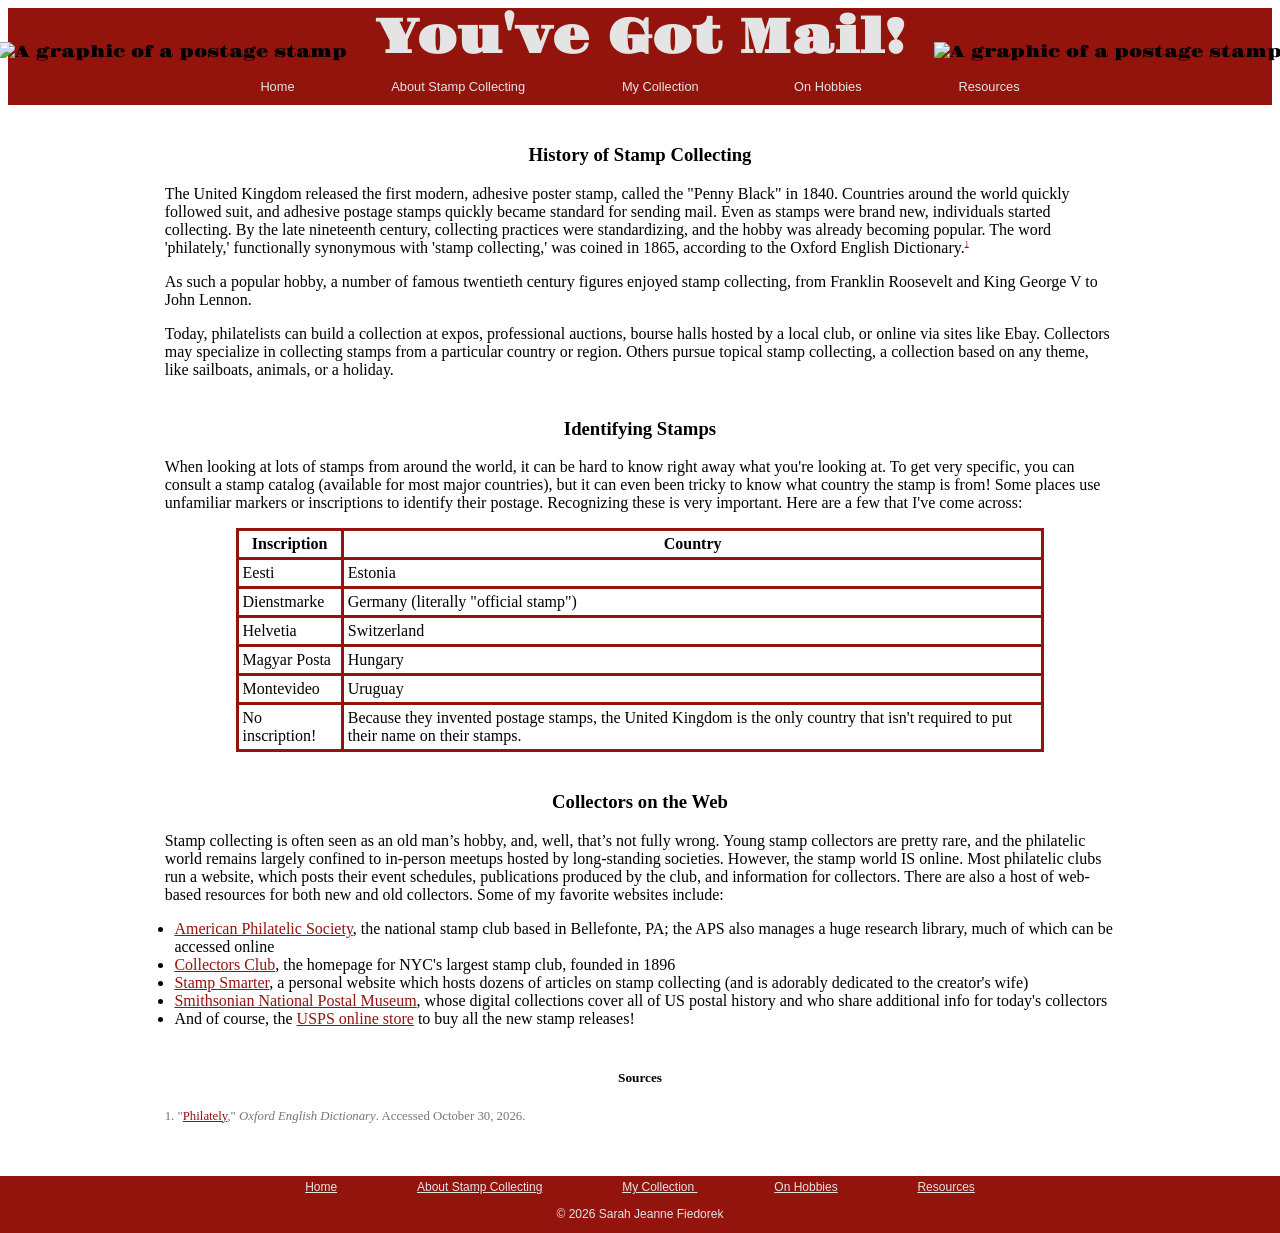
==== about-collecting.html @ 9afb9bae "Add files via upload" ====
<!DOCTYPE html>
<html lang="en">
    <head>
        <meta charset="UTF-8" />
        <title>About Stamp Collecting</title>
        <link rel="stylesheet" href="styles.css" />
        <link rel="icon" href="/images/stamp.svg" />
    </head>
    <body>
    <div id="header">
        <img class="leftstamp" src=/images/stamp-white.svg alt="A graphic of a postage stamp"/>
        <h1 class="title"><a href="index.html">You've Got Mail!</a></h1>
        <img class="rightstamp" src=/images/stamp-white.svg alt="A graphic of a postage stamp"/>
        <div id="menu">
        <p class="pagenav"><a href="index.html">Home</a></p>
        <p class="pagenav"><a href="about-collecting.html"> About Stamp Collecting</a></p>
        <p class="pagenav"><a href="my-collection.html"> My Collection </a></p>
        <p class="pagenav"><a href="on-hobbies.html">On Hobbies</a></p>
        <p class="pagenav"><a href="resources.html">Resources</a></p>
        </div>
    </div>
    <div id="content">
        <h3>History of Stamp Collecting</h3>
        <p>The United Kingdom released the first modern, adhesive poster stamp, called the "Penny Black" in 1840. Countries around the world quickly followed suit, and 
        adhesive postage stamps quickly became standard for sending mail. Even as stamps were brand new, individuals started collecting. By the late nineteenth century, collecting practices 
        were standardizing, and the hobby was already becoming popular. The word 'philately,' functionally synonymous with 'stamp collecting,' was coined in 1865, according to the Oxford English Dictionary.<span class="note"><a href="#sources">1</a></span>
        </p>
        <p>As such a popular hobby, a number of famous twentieth century figures enjoyed stamp collecting, from Franklin Roosevelt and King George V to John Lennon.</p>
        <p>Today, philatelists can build a collection at expos, professional auctions, bourse halls hosted by a local club, or online via sites like Ebay. Collectors may specialize in collecting stamps from a particular country or region. Others pursue topical stamp collecting, a collection based on any theme,
        like sailboats, animals, or a holiday. 
        </p>
        <h3>Identifying Stamps</h3>
        <p>When looking at lots of stamps from around the world, it can be hard to know right away what you're looking at.
            To get very specific, you can consult a stamp catalog (available for most major countries), but it can even been tricky to know what country
            the stamp is from! Some places use unfamiliar markers or inscriptions to identify their postage. Recognizing these
            is very important. Here are a few that I've come across:
        </p>
        <table>
            <tr>
                <th>Inscription</th>
                <th>Country</th>
            </tr>
            <tr>
                <td>Eesti</td>
                <td>Estonia</td>
            </tr>
            <tr>
                <td>Dienstmarke</td>
                <td>Germany (literally "official stamp")</td>
            </tr>
            <tr>
                <td>Helvetia</td>
                <td>Switzerland</td>
            </tr>
            <tr>
                <td>Magyar Posta</td>
                <td>Hungary</td>
            </tr>
            <tr>
                <td>Montevideo</td>
                <td>Uruguay</td>
            </tr>
            <tr>
                <td>No inscription!</td>
                <td>Because they invented postage stamps, the United Kingdom is the only country that isn't required to put their name on their stamps.</td>
            </tr>
        </table>
        <h3>Collectors on the Web</h3>
        <p>Stamp collecting is often seen as an old man’s hobby, and, well, 
            that’s not fully wrong. Young stamp collectors are pretty rare, and the 
            philatelic world remains largely confined to in-person meetups hosted by 
            long-standing societies. However, the stamp world IS online. Most philatelic 
            clubs run a website, which posts their event schedules, publications produced 
            by the club, and information for collectors. There are also a host of web-based 
            resources for both new and old collectors. Some of my favorite websites include:
        </p>
        <ul>
        <li><a href="https://stamps.org/" target="_blank">American Philatelic Society</a>, the national stamp club based in Bellefonte, PA; the 
            APS also manages a huge research library, much of which can be accessed online</li>
        <li><a href="https://www.collectorsclub.org/" target=_blank>Collectors Club</a>, the homepage for NYC's largest stamp club, founded in 1896</li>
        <li><a href="https://stampsmarter.org/index.html" target=_blank>Stamp Smarter</a>, a personal website which hosts dozens of articles on stamp collecting (and is adorably 
            dedicated to the creator's wife)</li>
        <li><a href="https://postalmuseum.si.edu/" target=_blank>Smithsonian National Postal Museum</a>, whose digital collections cover 
            all of US postal history and who share additional info for today's collectors</li>
        <li>And of course, the <a href="https://store.usps.com/store/stamps" target=_blank>USPS online store</a> to buy all the new stamp releases!</li>
        </ul>
        <h5 id="sources">Sources</h5>
        <p class="source">1. "<a href="https://www.oed.com/dictionary/philately_n?tab=meaning_and_use#30760627" target="_blank">Philately</a>," <span class="ital">Oxford English Dictionary</span>. Accessed October 30, 2026.</p>
    </div>
    <footer id="footer">
        <p class="pagenav"><a href="index.html">Home</a></p>
        <p class="pagenav"><a href="about-collecting.html">About Stamp Collecting</a></p>
        <p class="pagenav"><a href="my-collection.html">My Collection </a></p>
        <p class="pagenav"><a href="on-hobbies.html">On Hobbies</a></p>
        <p class="pagenav"><a href="resources.html">Resources</a></p>
        <p class="copyright">© 2026 Sarah Jeanne Fiedorek </p>
    </footer>
    </body>
</html>
---- styles.css ----
@import url('https://fonts.googleapis.com/css2?family=Gravitas+One&display=swap');
.gravitas-one-regular {
  font-family: "Gravitas One", serif;
  font-weight: 400;
  font-style: normal;
}

body {
    background-image: url(/images/salah-ait-mokhtar-NFv5Ozq0okA-unsplash.jpg);
}
#header {
    background-color: #92140C;
    text-align: center;
    font-family: "Gravitas One", serif;
    left: 0;
    right: 0;
    top: 0;
}
#header a {
    color:#e4e4e4;
    text-decoration: none;
    padding: 8px;
    margin-top: 10px;
}
.leftstamp {
    display: inline;
    position: relative;
    bottom: -4px;
    left: -15px;
    width: 40px;
}
.rightstamp {
    display: inline;
    position: relative;
    bottom: -4px;
    right: -15px;
    width: 40px;
}
.title {
    font-size: 3em;
    display: inline;
}
#menu {
    font-size: 0.8em;
    padding-top: 10px;
    padding-bottom: 10px;
}
#content {
    background-color: #FFFFFF;
    margin-left: 10%;
    margin-right: 10%;
    display: block;
    overflow: scroll;
    padding-bottom: 40px;
}
#content p {
    padding: 0 3% 0 3%;
    font-family: Times New Roman, Times, serif;
}
#content h3 {
    text-align: center;
    padding-top: 2%;
    font-family: Times New Roman, Times, serif;
}
#content a {
    color: #92140C;
}
#content a:hover {
    color:#7b7b7b;
}
#content table {
    margin: auto;
    width: 80%
}
#content table, th, td {
    border: 3px solid #92140C;
    border-collapse: collapse;
}
#content th, td {
    padding: 4px;
}
footer {
    display: block;
    position: absolute;
    left: 0;
    right: 0;
    font-size: .75em;
    background-color: #92140C;
    text-align: center;
    color: #e4e4e4;
    padding-top: 4px;
}
.pagenav {
    padding-left: 3%;
    padding-right: 3%;
    display: inline;
    font-family: Helvetica, Arial, sans-serif;
}
.pagenav a {
    color: #e4e4e4
}
.copyright {
    font-family: Helvetica, Arial, sans-serif;
}
ul {
    list-style-image: url("/images/stamp.svg")
}
a:hover {
    color: #7b7b7b;
}
blockquote {
    color: #767676;
    font-size: .85em;
}
.note {
    vertical-align: super;
    font-size: .5em
}
#sources {
    text-align: center;
    padding-top: 2%;
}
.source {
    color: #767676;
    font-size: .8em;
    padding: 0;
}
.ital {
    font-style: italic;
}
.stamp-pic {
    width: 30%;
    margin-left: 35%;
    margin-right: 35%
}
.stamp-desc {
    text-align: center;
    margin-left: 10%;
    margin-right: 10%
}
.gif {
    width: 60%;
    margin-left: 20%;
}
figcaption {
    text-align: center;
    font-size: 0.8em;
}
.center {
    text-align: center;
    font-size: 1.2em;
}
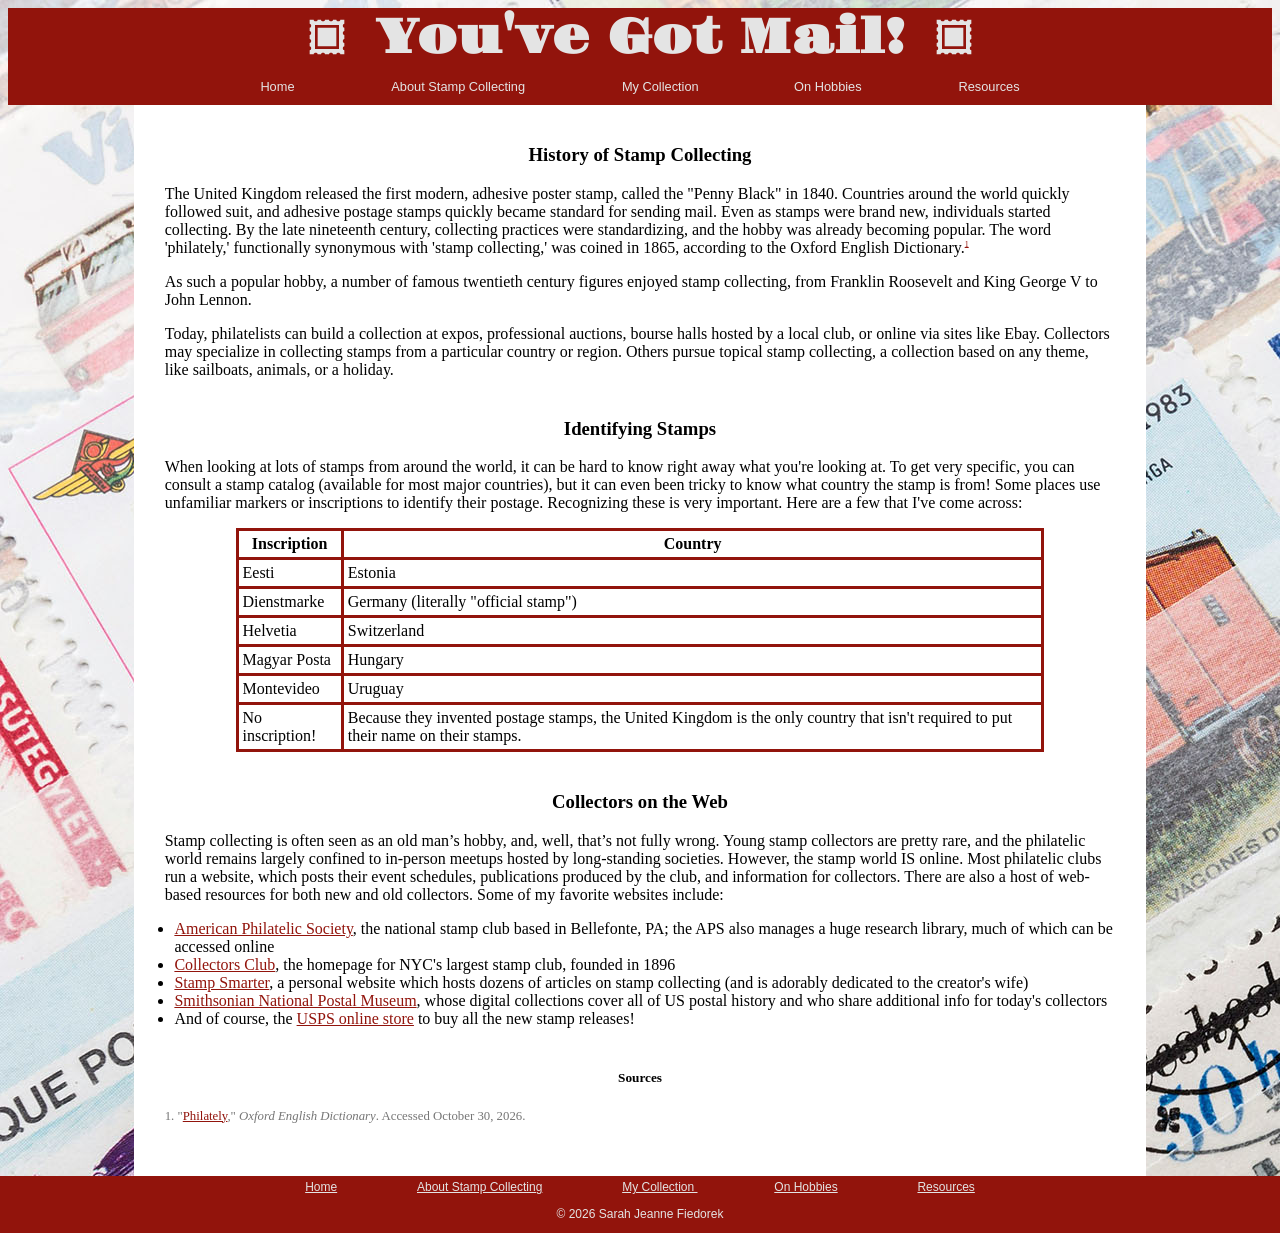
==== commit c9ab7961: "Add files via upload" ====
--- a/about-collecting.html
+++ b/about-collecting.html
@@ -4,13 +4,13 @@
         <meta charset="UTF-8" />
         <title>About Stamp Collecting</title>
         <link rel="stylesheet" href="styles.css" />
-        <link rel="icon" href="/images/stamp.svg" />
+        <link rel="icon" href="stamp.svg" />
     </head>
     <body>
     <div id="header">
-        <img class="leftstamp" src=/images/stamp-white.svg alt="A graphic of a postage stamp"/>
+        <img class="leftstamp" src=stamp-white.svg alt="A graphic of a postage stamp"/>
         <h1 class="title"><a href="index.html">You've Got Mail!</a></h1>
-        <img class="rightstamp" src=/images/stamp-white.svg alt="A graphic of a postage stamp"/>
+        <img class="rightstamp" src=stamp-white.svg alt="A graphic of a postage stamp"/>
         <div id="menu">
         <p class="pagenav"><a href="index.html">Home</a></p>
         <p class="pagenav"><a href="about-collecting.html"> About Stamp Collecting</a></p>
--- a/styles.css
+++ b/styles.css
@@ -7,7 +7,7 @@
 }
 
 body {
-    background-image: url(/images/salah-ait-mokhtar-NFv5Ozq0okA-unsplash.jpg);
+    background-image: url(salah-ait-mokhtar-NFv5Ozq0okA-unsplash.jpg);
 }
 #header {
     background-color: #92140C;
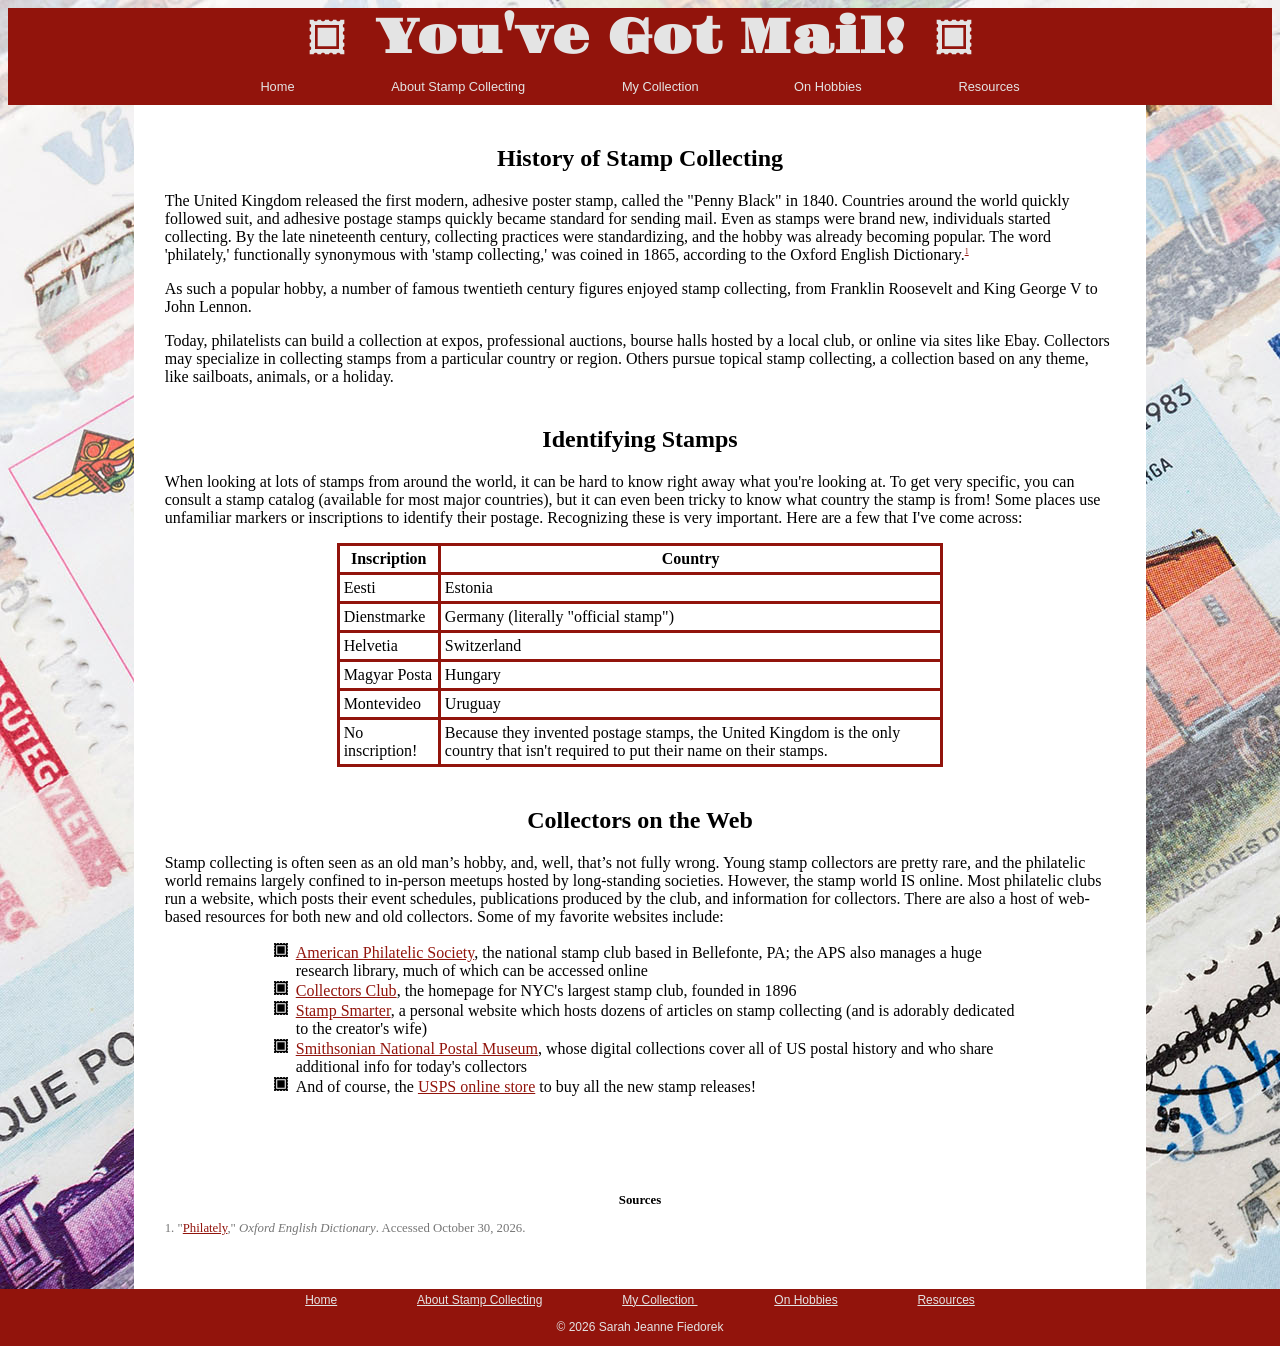
==== commit b0e68cb4: "Add files via upload" ====
--- a/about-collecting.html
+++ b/about-collecting.html
@@ -1,16 +1,16 @@
 <!DOCTYPE html>
 <html lang="en">
     <head>
-        <meta charset="UTF-8" />
+        <meta charset="UTF-8">
         <title>About Stamp Collecting</title>
-        <link rel="stylesheet" href="styles.css" />
-        <link rel="icon" href="stamp.svg" />
+        <link rel="stylesheet" href="styles.css">
+        <link rel="icon" href="stamp.svg">
     </head>
     <body>
     <div id="header">
-        <img class="leftstamp" src=stamp-white.svg alt="A graphic of a postage stamp"/>
+        <img class="leftstamp" src=stamp-white.svg alt="A graphic of a postage stamp">
         <h1 class="title"><a href="index.html">You've Got Mail!</a></h1>
-        <img class="rightstamp" src=stamp-white.svg alt="A graphic of a postage stamp"/>
+        <img class="rightstamp" src=stamp-white.svg alt="A graphic of a postage stamp">
         <div id="menu">
         <p class="pagenav"><a href="index.html">Home</a></p>
         <p class="pagenav"><a href="about-collecting.html"> About Stamp Collecting</a></p>
@@ -20,7 +20,7 @@
         </div>
     </div>
     <div id="content">
-        <h3>History of Stamp Collecting</h3>
+        <h2>History of Stamp Collecting</h2>
         <p>The United Kingdom released the first modern, adhesive poster stamp, called the "Penny Black" in 1840. Countries around the world quickly followed suit, and 
         adhesive postage stamps quickly became standard for sending mail. Even as stamps were brand new, individuals started collecting. By the late nineteenth century, collecting practices 
         were standardizing, and the hobby was already becoming popular. The word 'philately,' functionally synonymous with 'stamp collecting,' was coined in 1865, according to the Oxford English Dictionary.<span class="note"><a href="#sources">1</a></span>
@@ -29,7 +29,7 @@
         <p>Today, philatelists can build a collection at expos, professional auctions, bourse halls hosted by a local club, or online via sites like Ebay. Collectors may specialize in collecting stamps from a particular country or region. Others pursue topical stamp collecting, a collection based on any theme,
         like sailboats, animals, or a holiday. 
         </p>
-        <h3>Identifying Stamps</h3>
+        <h2>Identifying Stamps</h2>
         <p>When looking at lots of stamps from around the world, it can be hard to know right away what you're looking at.
             To get very specific, you can consult a stamp catalog (available for most major countries), but it can even been tricky to know what country
             the stamp is from! Some places use unfamiliar markers or inscriptions to identify their postage. Recognizing these
@@ -65,7 +65,7 @@
                 <td>Because they invented postage stamps, the United Kingdom is the only country that isn't required to put their name on their stamps.</td>
             </tr>
         </table>
-        <h3>Collectors on the Web</h3>
+        <h2>Collectors on the Web</h2>
         <p>Stamp collecting is often seen as an old man’s hobby, and, well, 
             that’s not fully wrong. Young stamp collectors are pretty rare, and the 
             philatelic world remains largely confined to in-person meetups hosted by 
@@ -84,7 +84,7 @@
             all of US postal history and who share additional info for today's collectors</li>
         <li>And of course, the <a href="https://store.usps.com/store/stamps" target=_blank>USPS online store</a> to buy all the new stamp releases!</li>
         </ul>
-        <h5 id="sources">Sources</h5>
+        <h3 id="sources">Sources</h3>
         <p class="source">1. "<a href="https://www.oed.com/dictionary/philately_n?tab=meaning_and_use#30760627" target="_blank">Philately</a>," <span class="ital">Oxford English Dictionary</span>. Accessed October 30, 2026.</p>
     </div>
     <footer id="footer">
--- a/styles.css
+++ b/styles.css
@@ -46,6 +46,9 @@
     padding-top: 10px;
     padding-bottom: 10px;
 }
+#menu a:hover {
+    color: #7b7b7b;
+}
 #content {
     background-color: #FFFFFF;
     margin-left: 10%;
@@ -58,7 +61,7 @@
     padding: 0 3% 0 3%;
     font-family: Times New Roman, Times, serif;
 }
-#content h3 {
+#content h2 {
     text-align: center;
     padding-top: 2%;
     font-family: Times New Roman, Times, serif;
@@ -71,7 +74,7 @@
 }
 #content table {
     margin: auto;
-    width: 80%
+    width: 60%;
 }
 #content table, th, td {
     border: 3px solid #92140C;
@@ -104,7 +107,7 @@
     font-family: Helvetica, Arial, sans-serif;
 }
 ul {
-    list-style-image: url("/images/stamp.svg")
+    list-style-image: url("stamp.svg")
 }
 a:hover {
     color: #7b7b7b;
@@ -119,7 +122,8 @@
 }
 #sources {
     text-align: center;
-    padding-top: 2%;
+    padding-top: 8%;
+    font-size: 0.8em;
 }
 .source {
     color: #767676;
@@ -128,16 +132,6 @@
 }
 .ital {
     font-style: italic;
-}
-.stamp-pic {
-    width: 30%;
-    margin-left: 35%;
-    margin-right: 35%
-}
-.stamp-desc {
-    text-align: center;
-    margin-left: 10%;
-    margin-right: 10%
 }
 .gif {
     width: 60%;
@@ -149,5 +143,27 @@
 }
 .center {
     text-align: center;
-    font-size: 1.2em;
+}
+.grid-container {
+    display: inline-grid;
+    grid-template-columns: 40% 50%;
+    grid-template-rows: 220px 220px 220px 220px 220px 220px 220px 220px;
+    justify-content: center;
+}
+.stamp-pic {
+    height: 180px
+}
+.stamp-desc {
+    text-align: center;
+}
+.list {
+    text-align: center;  
+}
+.list ol {
+    display: inline-block;
+    text-align: left;
+}
+ul {
+    margin-left: 12%;
+    margin-right: 12%;
 }
